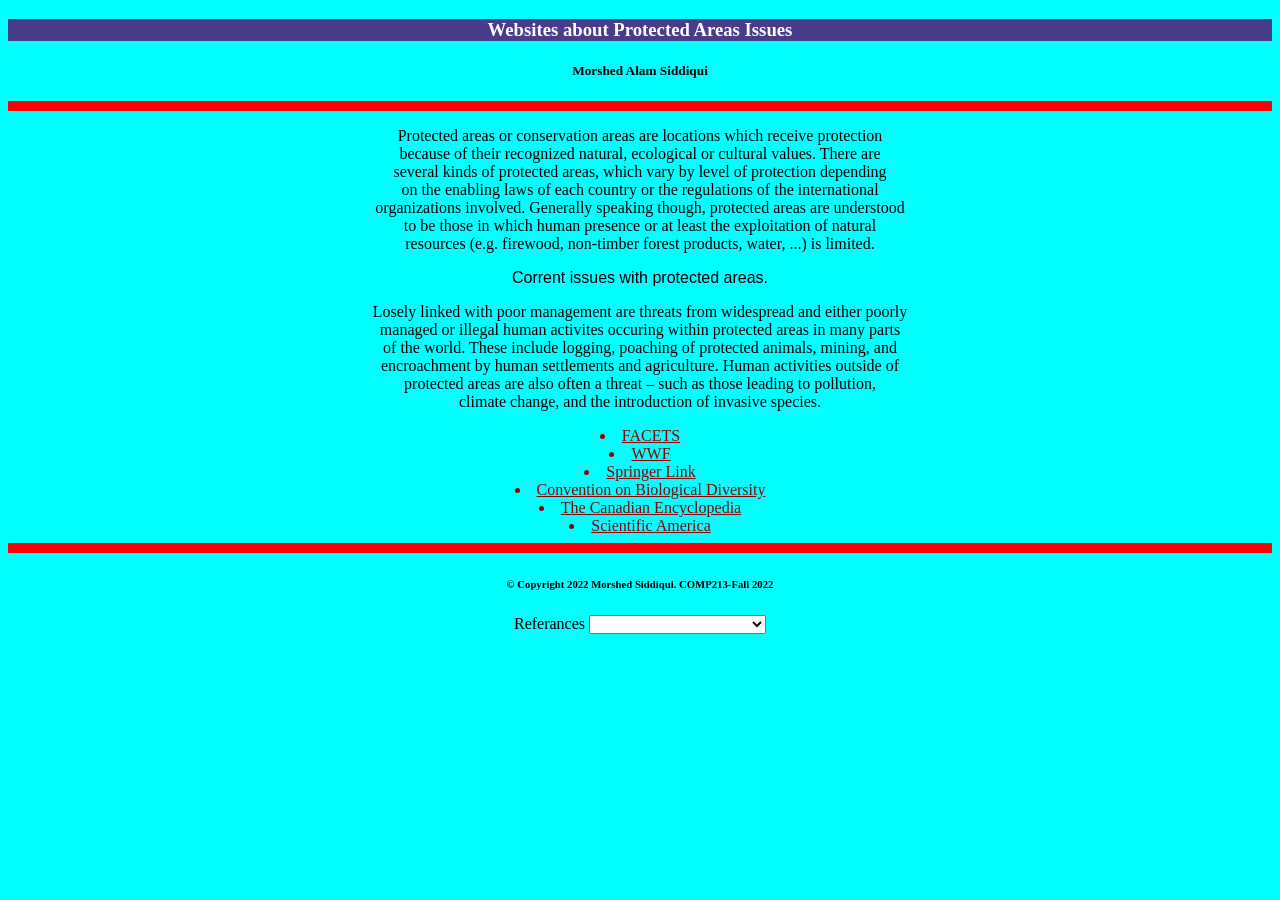
==== index.html @ c781960c "Rename assignment2.html to index.html" ====
<!--Name:Morshed Alam Siddiqui Student Number 301242375 Created Date:10/10/2022  -->
<!DOCTYPE html>

<html>

<head>
<title>Protected areas.</title>
<link rel="stylesheet" href="style.css">
</head>

<body>
   
    <header> 
        <h3> Websites about Protected Areas Issues</h3>
    </header>
    
    <nav> 
        <h5>Morshed Alam Siddiqui</h5> 

    </nav>
    <hr>
    <main>
        
        <p>Protected areas or conservation areas are locations which receive protection <br>
            because of their recognized natural, ecological or cultural values. There are  <br>
            several kinds of protected areas, which vary by level of protection depending <br>
            on the enabling laws of each country or the regulations of the international <br>
            organizations involved. Generally speaking though, protected areas are understood<br> 
            to be those in which human presence or at least the exploitation of natural <br>
            resources (e.g. firewood, non-timber forest products, water, ...) is limited.
        </p>

        <p id="midTitle" >Corrent issues with protected areas.</p>
        <p>
                Losely linked with poor management are threats from widespread and either poorly <br>
                managed or illegal human activites occuring within protected areas in many parts <br>
                of the world. These include logging, poaching of protected animals, mining, and <br>
                encroachment by human settlements and agriculture. Human activities outside of <br>
                protected areas are also often a threat – such as those leading to pollution, <br>
                climate change, and the introduction of invasive species.
        </p>
     
     
           
         <li><a href="https://www.facetsjournal.com/doi/10.1139/facets-2021-0072">FACETS</a></li>
         <li><a href="https://wwf.panda.org/discover/our_focus/biodiversity/protected_areas/protected_area_problems/#:~:text=These%20include%20logging%2C%20poaching%20of,the%20introduction%20of%20invasive%20species.">WWF</a></li>
         <li><a href="https://link.springer.com/article/10.1007/s10531-021-02340-2">Springer Link</a></li>
         <li><a href="https://www.cbd.int/protected/overview/">Convention on Biological Diversity</a></li>
         <li><a href="https://www.thecanadianencyclopedia.ca/en/article/protected-areas">The Canadian Encyclopedia</a></li>
         <li><a href="https://www.scientificamerican.com/article/heres-why-expanding-protected-areas-isnt-saving-nature/">Scientific America</a></li>
        
                
        
    </main>
    
    <hr>
    <footer>
    <h6>&copy Copyright 2022 Morshed Siddiqui. COMP213-Fall 2022 </h6>  
    <label>Referances</label>
     <select>
         <option></option>
        <option>

           <a href="https://en.wikipedia.org/wiki/Protected_area">Wikipedia 27 August 2022</a>
        </option>
        <option>
            <a href="https://wwf.panda.org/discover/our_focus/biodiversity/protected_areas/protected_area_problems/#:~:text=These%20include%20logging%2C%20poaching%20of,the%20introduction%20of%20invasive%20species.">WWF</a>
        </option>
     </select>
    </footer>

    </body>
    

</html>
---- style.css ----
body {
    background-color: aqua; 
    font-family: Verdana;
    text-align: center;
}
header{
    background-color: darkslateblue;
    color: white;
    border: 5px white;
} 
hr{
    border: 5px solid red;
}
#midTitle{
    font-family: Impact, Haettenschweiler, 'Arial Narrow Bold', sans-serif;
    font-size: medium;
}

li{
    color: darkred;

}
a{
    color: darkred;
}
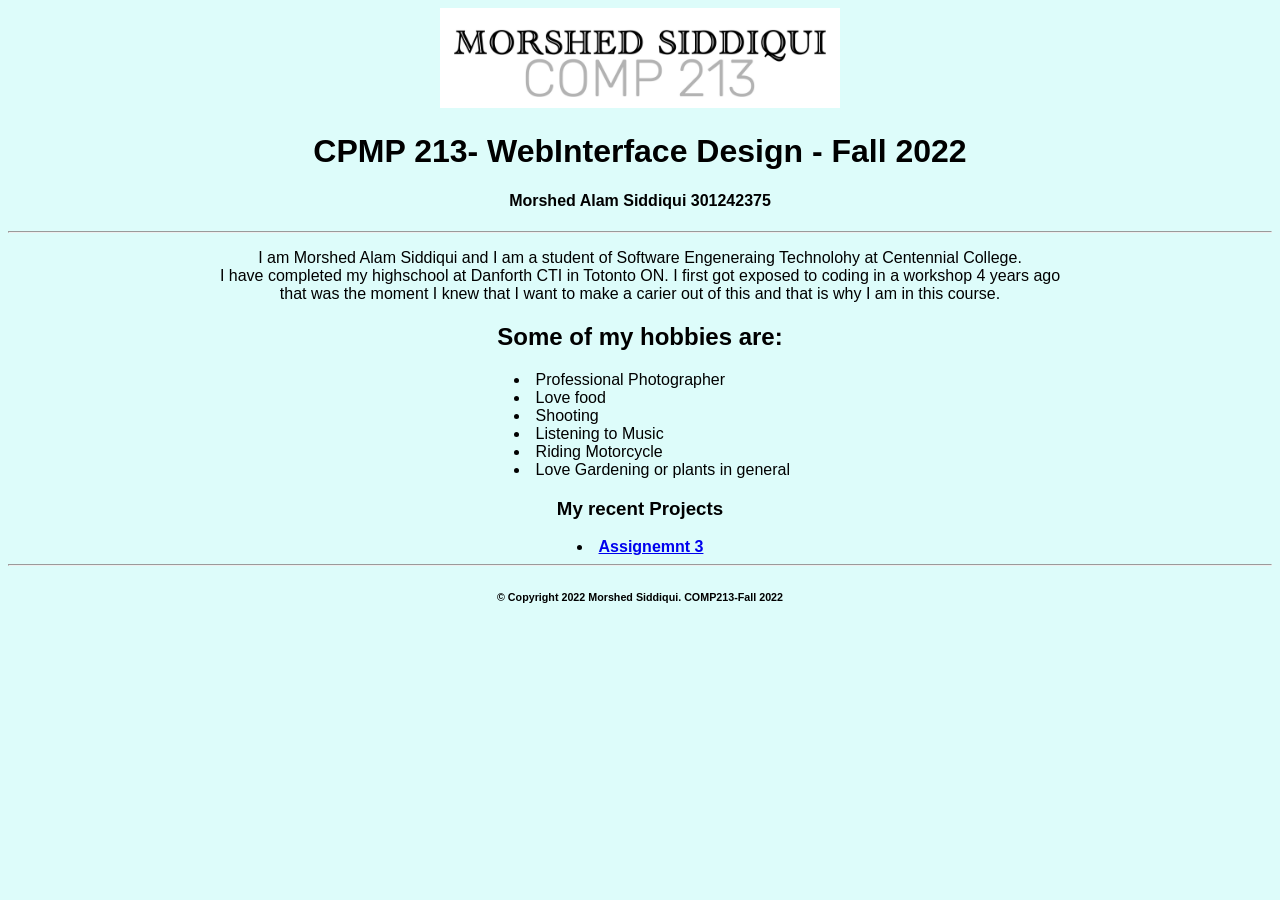
==== commit b40e2dee: "Add files via upload" ====
--- a/index.html
+++ b/index.html
@@ -1,75 +1,59 @@
-<!--Name:Morshed Alam Siddiqui Student Number 301242375 Created Date:10/10/2022  -->
-<!DOCTYPE html>
-
-<html>
-
-<head>
-<title>Protected areas.</title>
-<link rel="stylesheet" href="style.css">
-</head>
-
-<body>
-   
-    <header> 
-        <h3> Websites about Protected Areas Issues</h3>
-    </header>
-    
-    <nav> 
-        <h5>Morshed Alam Siddiqui</h5> 
-
-    </nav>
-    <hr>
-    <main>
-        
-        <p>Protected areas or conservation areas are locations which receive protection <br>
-            because of their recognized natural, ecological or cultural values. There are  <br>
-            several kinds of protected areas, which vary by level of protection depending <br>
-            on the enabling laws of each country or the regulations of the international <br>
-            organizations involved. Generally speaking though, protected areas are understood<br> 
-            to be those in which human presence or at least the exploitation of natural <br>
-            resources (e.g. firewood, non-timber forest products, water, ...) is limited.
-        </p>
-
-        <p id="midTitle" >Corrent issues with protected areas.</p>
-        <p>
-                Losely linked with poor management are threats from widespread and either poorly <br>
-                managed or illegal human activites occuring within protected areas in many parts <br>
-                of the world. These include logging, poaching of protected animals, mining, and <br>
-                encroachment by human settlements and agriculture. Human activities outside of <br>
-                protected areas are also often a threat – such as those leading to pollution, <br>
-                climate change, and the introduction of invasive species.
-        </p>
-     
-     
-           
-         <li><a href="https://www.facetsjournal.com/doi/10.1139/facets-2021-0072">FACETS</a></li>
-         <li><a href="https://wwf.panda.org/discover/our_focus/biodiversity/protected_areas/protected_area_problems/#:~:text=These%20include%20logging%2C%20poaching%20of,the%20introduction%20of%20invasive%20species.">WWF</a></li>
-         <li><a href="https://link.springer.com/article/10.1007/s10531-021-02340-2">Springer Link</a></li>
-         <li><a href="https://www.cbd.int/protected/overview/">Convention on Biological Diversity</a></li>
-         <li><a href="https://www.thecanadianencyclopedia.ca/en/article/protected-areas">The Canadian Encyclopedia</a></li>
-         <li><a href="https://www.scientificamerican.com/article/heres-why-expanding-protected-areas-isnt-saving-nature/">Scientific America</a></li>
-        
-                
-        
-    </main>
-    
-    <hr>
-    <footer>
-    <h6>&copy Copyright 2022 Morshed Siddiqui. COMP213-Fall 2022 </h6>  
-    <label>Referances</label>
-     <select>
-         <option></option>
-        <option>
-
-           <a href="https://en.wikipedia.org/wiki/Protected_area">Wikipedia 27 August 2022</a>
-        </option>
-        <option>
-            <a href="https://wwf.panda.org/discover/our_focus/biodiversity/protected_areas/protected_area_problems/#:~:text=These%20include%20logging%2C%20poaching%20of,the%20introduction%20of%20invasive%20species.">WWF</a>
-        </option>
-     </select>
-    </footer>
-
-    </body>
-    
-
-</html>
+<!--Name:Morshed Alam Siddiqui Student Number 301242375 Created Date:22/09/2022  -->
+<!DOCTYPE html>
+
+<html>
+
+<head>
+<title>Morshed Siddiqui </title>
+<style>div.container{text-align: center;}</style>
+</head>
+
+<body style= "font-family: Arial, Helvetica, sans-serif; columns: #ff000f; background-color: rgb(221, 252, 250);  text-align: center;">
+   
+    <header> 
+        <img src="1663971747774.jpg" alt="title" height="100" width="400">
+        <h1>CPMP 213- WebInterface Design - Fall 2022</h1>
+    </header>
+    
+    <nav> 
+        <h4>Morshed Alam Siddiqui 301242375 </h4> 
+
+    </nav>
+    <hr>
+    <main>
+        <p>I am Morshed Alam Siddiqui and I am a student of Software Engeneraing Technolohy at Centennial College.
+            <br>
+            I have completed my highschool at Danforth CTI in Totonto ON. I first got exposed to coding in a workshop 4 years ago 
+            <br> 
+            that was the moment I knew that I want to make a carier out of this and that is why I am in this course.
+        </p>
+        <h2>Some of my hobbies are:</h2>
+        
+        
+        <div style="text-align: left;padding-left:40%;">
+         <li>Professional Photographer</li>
+         <li>Love food</li>
+         <li>Shooting </li>
+         <li>Listening to Music</li> 
+         <li>Riding Motorcycle</li>    
+         <li>Love Gardening or plants in general</li>       
+        </div>
+
+        <h3>My recent Projects</h3>
+         <li><a href="assignment3.html"><b> Assignemnt 3 </b></a></li>
+
+
+                
+        
+    </main>
+
+
+    <hr>
+    <footer>
+    <h6>&copy Copyright 2022 Morshed Siddiqui. COMP213-Fall 2022 </h6>    
+    </footer>
+
+    </body>
+    
+
+</html>
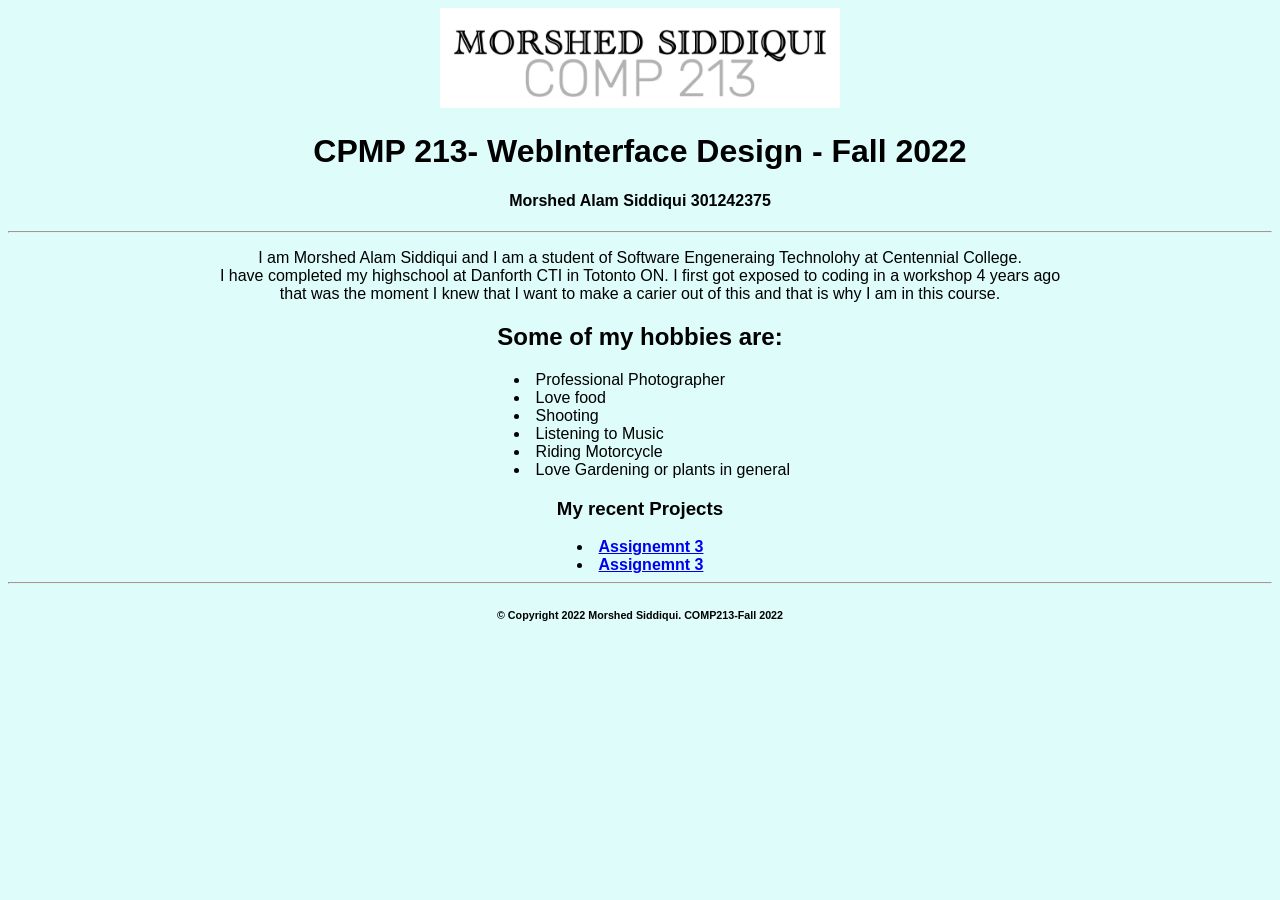
==== commit 6b4977cc: "Add files via upload" ====
--- a/index.html
+++ b/index.html
@@ -41,6 +41,7 @@
 
         <h3>My recent Projects</h3>
          <li><a href="assignment3.html"><b> Assignemnt 3 </b></a></li>
+         <li><a href="assignment4.html"><b> Assignemnt 3 </b></a></li>
 
 
                 
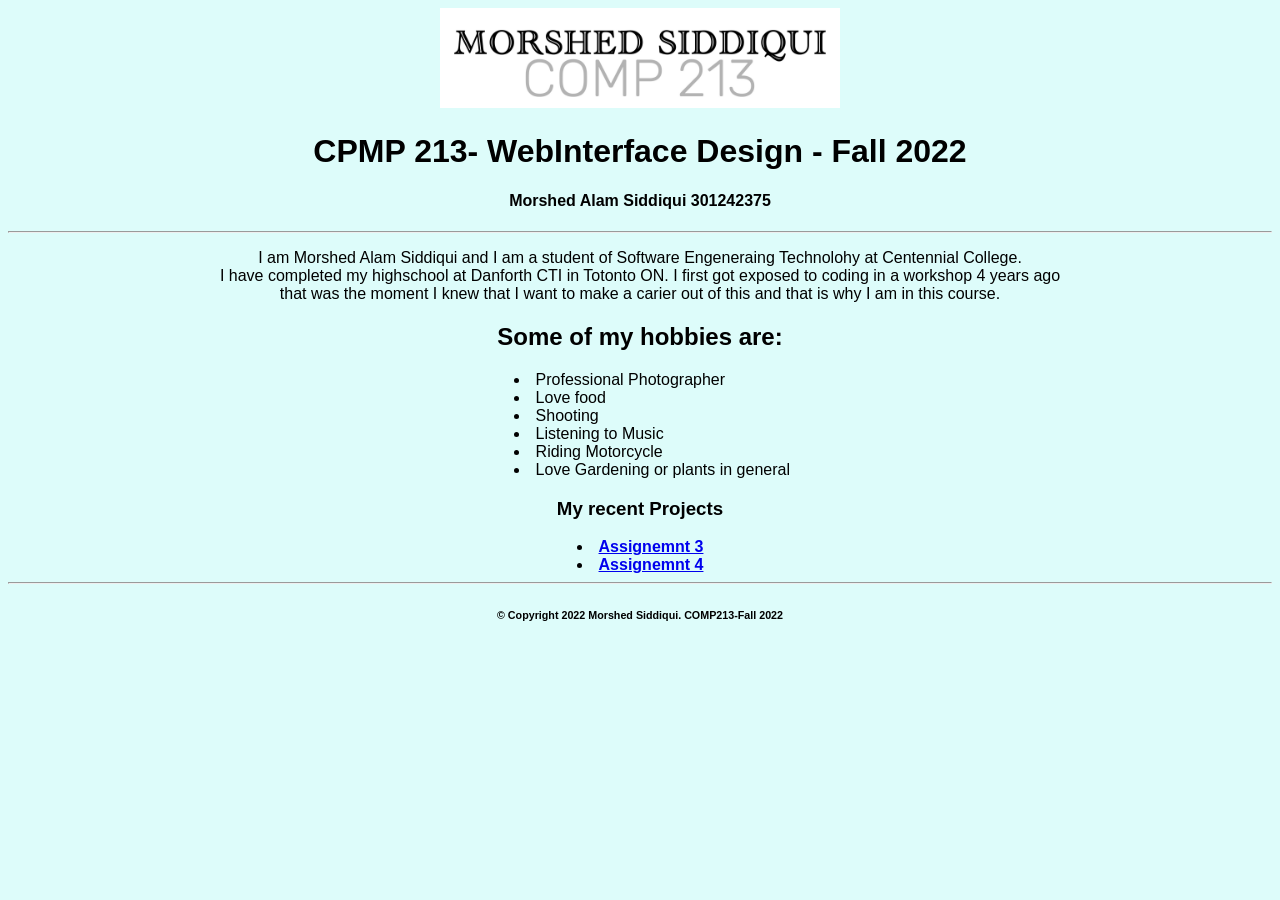
==== commit a1785f0b: "Add files via upload" ====
--- a/index.html
+++ b/index.html
@@ -41,7 +41,7 @@
 
         <h3>My recent Projects</h3>
          <li><a href="assignment3.html"><b> Assignemnt 3 </b></a></li>
-         <li><a href="assignment4.html"><b> Assignemnt 3 </b></a></li>
+         <li><a href="assignment4.html"><b> Assignemnt 4 </b></a></li>
 
 
                 
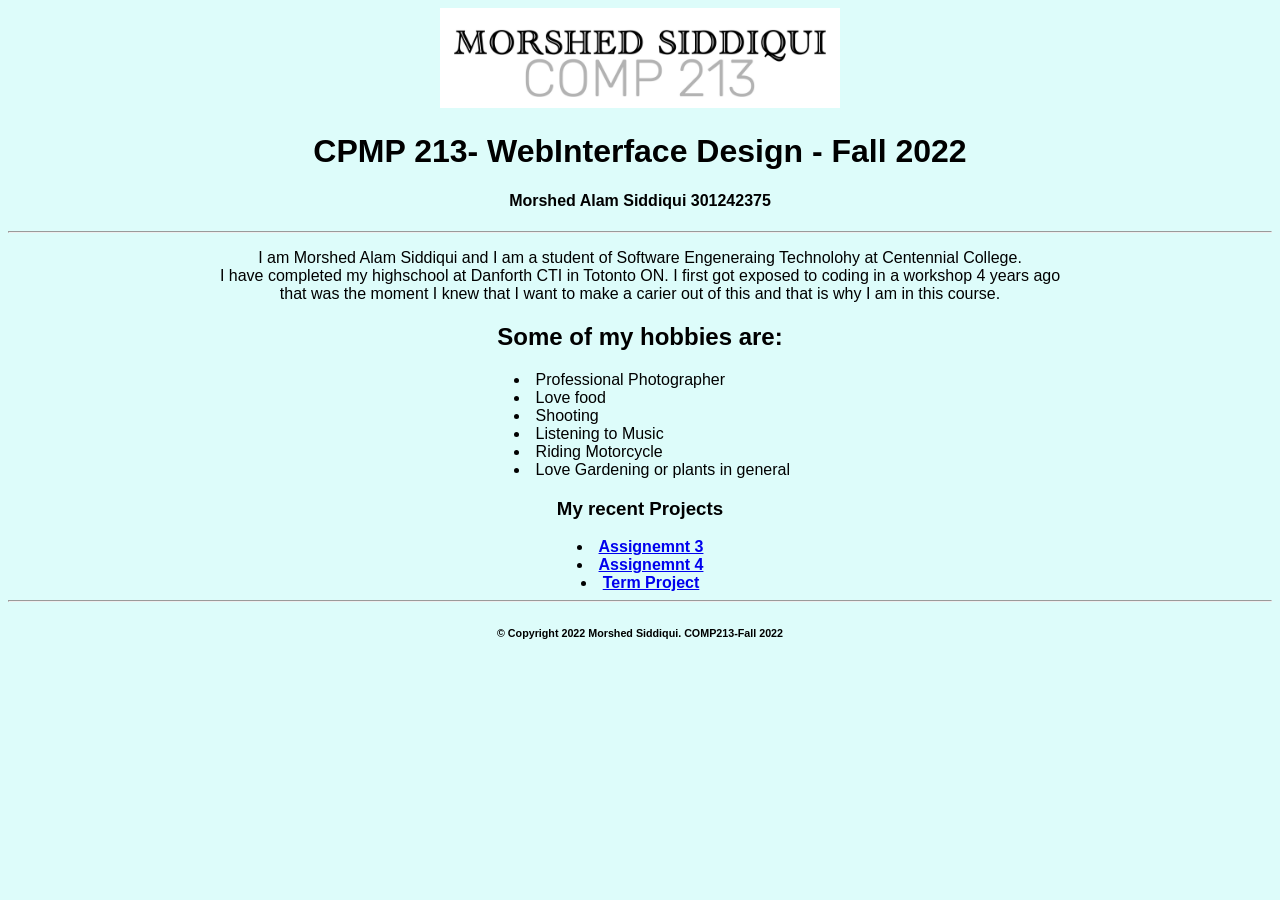
==== commit a34a78a9: "Add files via upload" ====
--- a/index.html
+++ b/index.html
@@ -42,6 +42,7 @@
         <h3>My recent Projects</h3>
          <li><a href="assignment3.html"><b> Assignemnt 3 </b></a></li>
          <li><a href="assignment4.html"><b> Assignemnt 4 </b></a></li>
+         <li><a href="listPage.html"><b> Term Project </b></a></li>
 
 
                 
